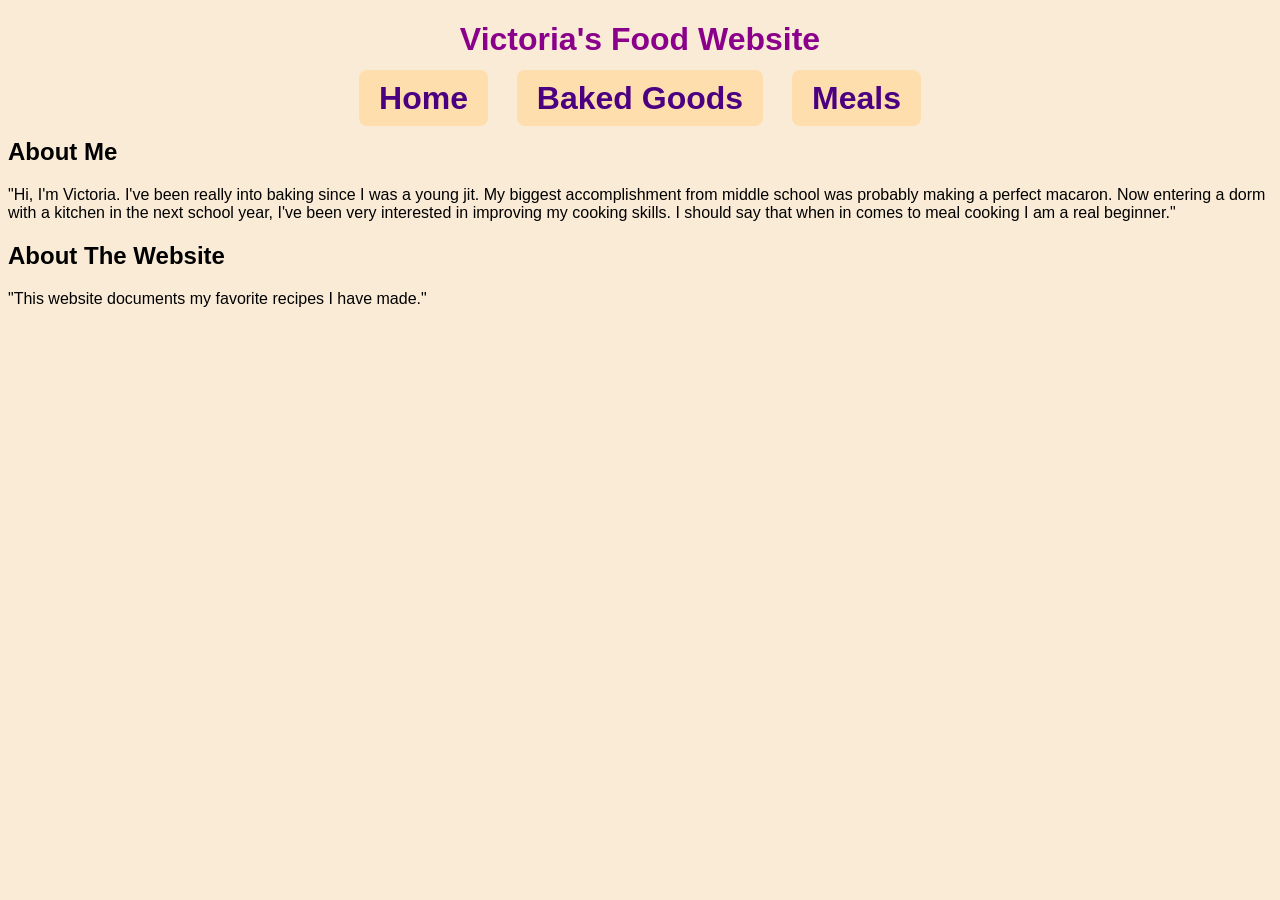
==== index.html @ b6b7c4f2 "first website start" ====
<!DOCTYPE html>
<html language="en">
<head> <!-- my header -->
    <meta charset="UTF-8">
    <meta name="viewport" content="width=device-width, initial-scale=1.0">
    <link rel="stylesheet" href="style.css">
    <title> Victoria's Food Website </title>
</head>

<body>
    <header>
            <h1>Victoria's Food Website<h1>
            <nav>
                <a href="index.html">Home</a>
                <a href="baked.html">Baked Goods</a>
                <a href="meal.html">Meals</a>
            </nav>
        </header>
<main>
    <h2>About Me</h2>
    <p>
        "Hi, I'm Victoria. I've been really into baking since I was a young jit. 
        My biggest accomplishment from middle school was probably making a perfect macaron. 
        Now entering a dorm with a kitchen in the next school year, I've been very interested
        in improving my cooking skills. I should say that when in comes to meal cooking I am a real
        beginner."
    </p>
    <h2>About The Website</h2>
    <p>
        "This website documents my favorite recipes I have made."
    </p>
</main>
</body>
</html>
---- style.css ----
body {
    font-family: "Comic Sans MS", "Comic Sans", cursive, sans-serif;
    margin 20px;
    background-color: antiquewhite;
}
header{
    text-align: center;
}
nav a{
    margin: 10px;
    background-color:navajowhite;
    color:indigo;
    padding: 10px 20px;
    text-decoration: none;
    border-radius: 8px;
    margin-right: 10px;
}
h1{
    color:darkmagenta;
    font-family:Verdana, Geneva, Tahoma, sans-serif
}
h3{
    color:midnightblue
}
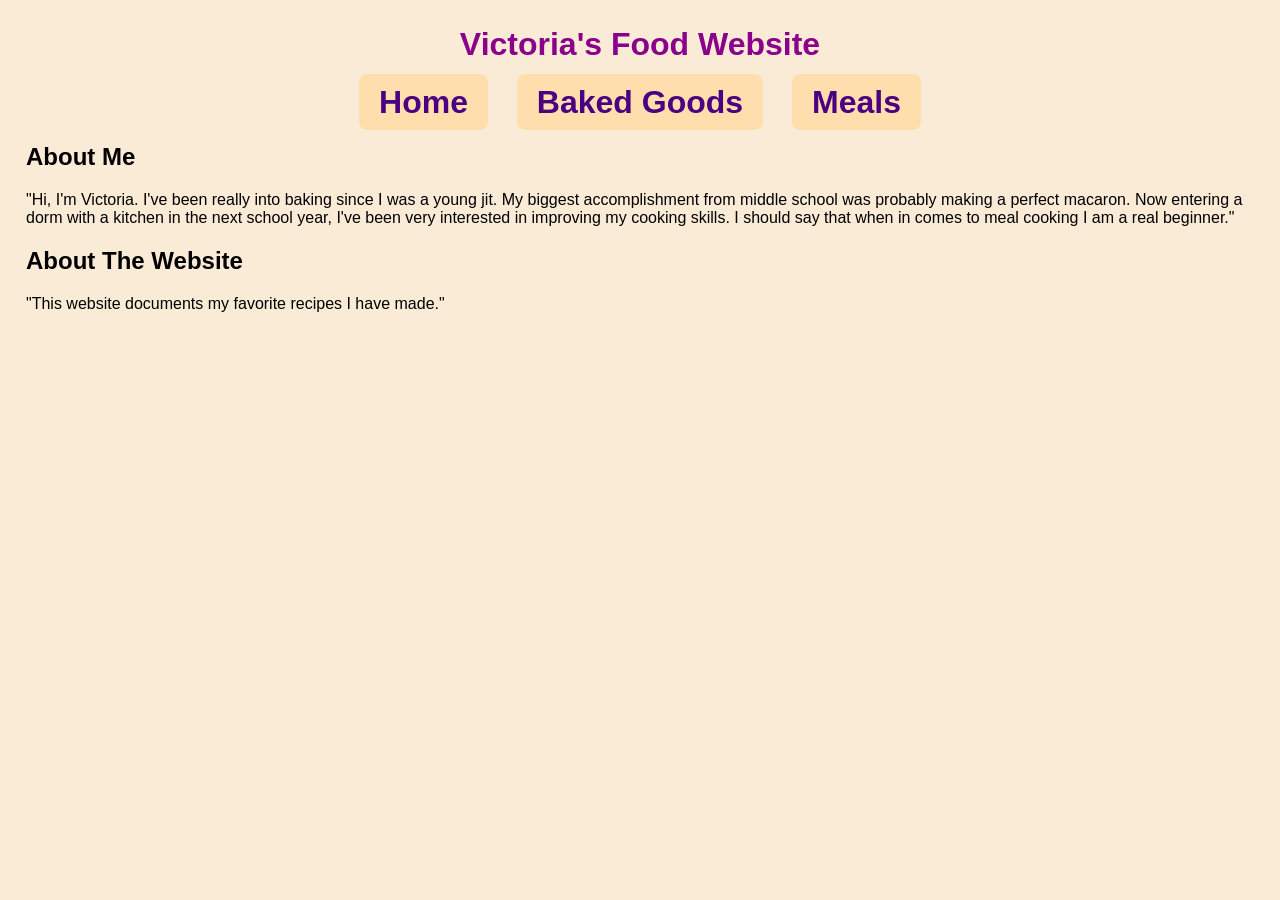
==== commit e6133fa0: "future plan notes" ====
--- a/index.html
+++ b/index.html
@@ -31,4 +31,9 @@
     </p>
 </main>
 </body>
-</html>+</html>
+
+<!--Future Plans, I hope to integrate links for every receipe maybe cast each recipe
+as an object. I Want a neat button image and difficulty, clicking it would lead to recipe
+link or my own recipe page for it. Maybe I can make a function to generate me a random meal
+to make based that can be filtered by breakfast or difficulty--> 
--- a/style.css
+++ b/style.css
@@ -1,6 +1,6 @@
 body {
     font-family: "Comic Sans MS", "Comic Sans", cursive, sans-serif;
-    margin 20px;
+    margin: 26px;
     background-color: antiquewhite;
 }
 header{
